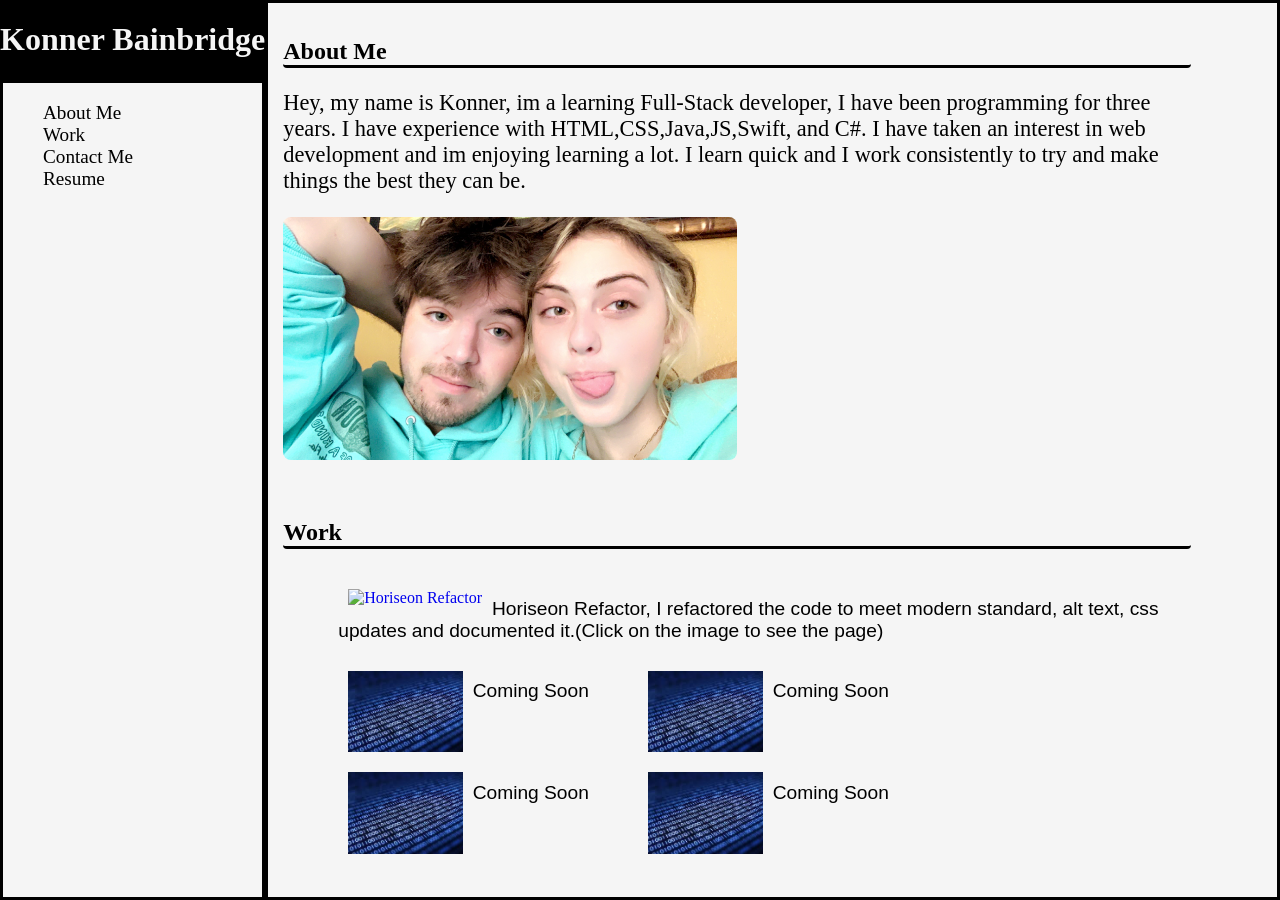
==== Konner's Portfolio/index.html @ 3e8d08d9 "Add files via upload" ====
<!DOCTYPE html>
<html lang="en">
  <head>
    <script src="https://kit.fontawesome.com/806ce7064a.js" crossorigin="anonymous"></script>
    <meta charset="UTF-8" />
    <meta name="viewport" content="width=device-width, initial-scale=1.0" />
    <title>Konner Bainbridge</title>
    <link rel="stylesheet" href="./assets/css/style.css" />
  </head>
  <body>
    <div id="left" class="column">
        <div class="top-left">
          <h1>Konner Bainbridge</h1>
        </div>
        <div class="bottom">
          <nav>
            <ul class="nav-ul">
              <li><a id="resume-download" href="#About-Me">About Me</a></li>
              <li><a id="resume-download" href="#Work">Work</a></li>
              <li><a id="resume-download" href="#Contact-Me">Contact Me</a></li>
              <li ><a id="resume-download" href="assets\Konner Bainbridge Resume.docx" download>Resume<i class="fas fa-arrow-down"></i></a></li>

            </ul>
          </nav>
        </div>
    </div>
    <div id="right" class="column">
        <div class="bottom">
          <div class="About-Me" id="About-Me">
            <section>
          <h2>About Me</h2>
          <p>Hey, my name is Konner, im a learning Full-Stack developer, I have been programming for three years.
            I have experience with HTML,CSS,Java,JS,Swift, and C#. I have taken an interest in web development and 
            im enjoying learning a lot. I learn quick and I work consistently to try and make things the best they can be.
          </p>
          <img src="assets\KonnerB.JPG" alt="Picture of Konner Bainrbidge" id="photo">
        </section>
        </div>
        <div class="Work" id="Work">
          <section>
          <h2>Work</h2>
          <div class="row">
          <ul>
            <div class="column-img">
            <li>
              <a href="https://blingbi.github.io/Msu-Bootcamp/Horiseons%20Refactor/index.html"><img class="work-img" src="assets\social-media-marketing.jpg" alt="Horiseon Refactor" ></a>
              <p>Horiseon Refactor, I refactored the code to meet modern standard, alt text, css updates and documented it.(Click on the image to see the page) </p>
            </li>
            <li>
              <a href="github pages link"><img class="work-img" src="assets\placeholder.jpg" alt="placeholder" ></a>
              <p>Coming Soon</p>
            </li>
            <li>
              <a href="github pages link"><img class="work-img" src="assets\placeholder.jpg" alt="placeholder" ></a>
              <p>Coming Soon</p>
            </li>
            <li>
              <a href="github pages link"><img class="work-img" src="assets\placeholder.jpg" alt="placeholder" ></a>
              <p>Coming Soon</p>
            </li>
            <li>
              <a href="github pages link"><img class="work-img" src="assets\placeholder.jpg" alt="placeholder" ></a>
              <p>Coming Soon</p>
            </li>
          </div>
          </ul>
        </div>
        </section>
        </div>
        <div class="Contact-Me ul" id="Contact-Me">
          <h2>Contact Me</h2>
          <ul class="Contact-Me-ul">
            <li>
              <p>Email: Konnerb2002@gmail.com</p>
            </li>
            <li>
              <p>Phone: 989-992-9913</p>
            </li>
            <li>
              <a href="https://github.com/Blingbi">GitHub</a>
            </li>
          </ul>
        </div>
        <div class="footer">
          <h4>Made By Konner Bainbridge</h4>
          <p>
              &copy; 2021.
          </p>
      </div>
    </div>
</body>
---- Konner's Portfolio/assets/css/style.css ----
html {
    height: 100%;
}

body {
    height: 100%;   
    overflow: hidden;  
    margin: 0px;  
    display: flex;  
    box-sizing: border-box;
}
section {
	text-align: center;
	background-color: whitesmoke;
	width: 90%;
	padding: 15px;
	margin-bottom: 5px;
	display: inline-block;
	text-align: left;
    vertical-align: top;
}
.column {
    height: 100%; 
    display: inline-flex;
    flex-direction: column;  
}
#right{
    background-color: whitesmoke;
}
#left {
    flex-shrink: 0;  
}

.top-left {
    flex-shrink: 0;
    background-color: rgb(0, 0, 0);
}
.top-left h1{
   color: whitesmoke;
}
.top-right {
    text-align: center;
    background-color: whitesmoke;
    flex-shrink: 0;
    display: inline-block;
}
.bottom {
    border-style: solid;
    flex-grow: 1;  
    overflow-y: auto;  
    background-color: whitesmoke;
    display: inline-block;
}
#resume-download{
    color: black;
    text-decoration: none;
}
#photo{
    max-height: 50%;
    max-width: 50%;
    border-radius: 8px;
}
.nav-ul {
    list-style: none;
    color: black;
    font-size: 120%;
    text-align: left;
    float: left;
    text-decoration: none;
}
.About-Me h2{
     border-bottom:3px solid black ;
     border-radius: 4px;
}
.About-Me p{
    font-size: 140%;
}
.Work p{
    font-size: 120%;
    color: black;
    font-family: 'Trebuchet MS', 'Lucida Sans Unicode', 'Lucida Grande', 'Lucida Sans', Arial, sans-serif;  
}
.Work ul{
    margin: 10px;
    display: inline-block;
    list-style: none;
}
.Work h2{
    border-bottom:3px solid black ;
    border-radius: 4px;
}
.Work li {
    display: inline-block;
    vertical-align: top;
    height: 100%;
    margin: 0 5px
  }
.work-img{
    padding: 10px;
    float: left;
    border-radius: 8px;
    max-width: 40%;
    max-height: 10%;
  }
.Contact-Me h2{
    border-bottom:3px solid black ;
    border-radius: 4px;
}
.Contact-Me-ul{
    list-style: none;
    color: black;
    font-size: 120%;
    text-align: left;
    float: left;

}
.footer {
    border-radius: 4px;
    border-top:3px solid black ;
    padding: 30px;
    clear: both;
    font-family: 'Trebuchet MS', 'Lucida Sans Unicode', 'Lucida Grande', 'Lucida Sans', Arial, sans-serif;
    text-align: center;
}
/*set styling for header in footer*/
.footer h4 {
    font-size: 20px;
}
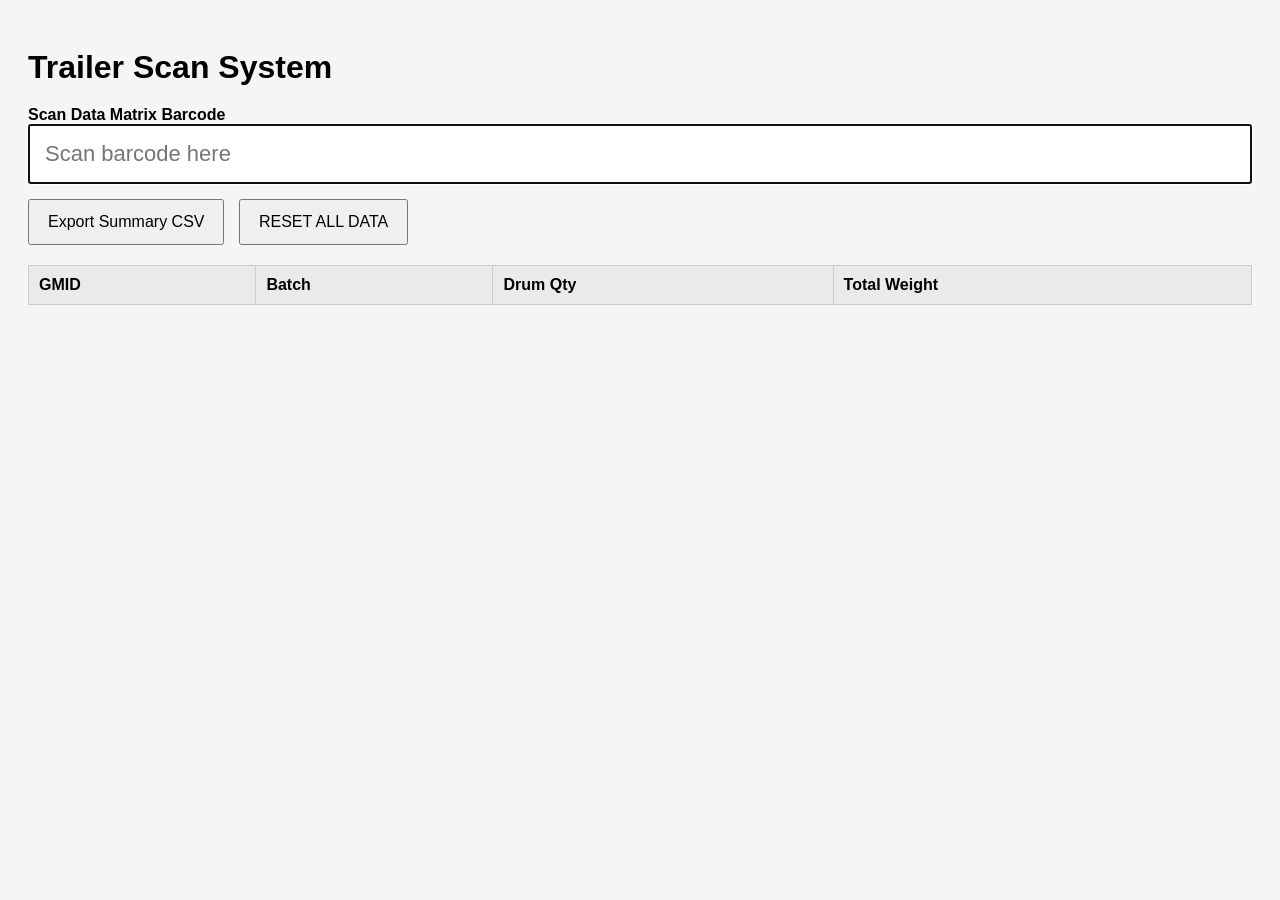
==== commit fc9f1e19: "Update index.html" ====
--- a/Konner's Portfolio/index.html
+++ b/Konner's Portfolio/index.html
@@ -1,91 +1,236 @@
-<!DOCTYPE html>
-<html lang="en">
-  <head>
-    <script src="https://kit.fontawesome.com/806ce7064a.js" crossorigin="anonymous"></script>
-    <meta charset="UTF-8" />
-    <meta name="viewport" content="width=device-width, initial-scale=1.0" />
-    <title>Konner Bainbridge</title>
-    <link rel="stylesheet" href="./assets/css/style.css" />
-  </head>
-  <body>
-    <div id="left" class="column">
-        <div class="top-left">
-          <h1>Konner Bainbridge</h1>
-        </div>
-        <div class="bottom">
-          <nav>
-            <ul class="nav-ul">
-              <li><a id="resume-download" href="#About-Me">About Me</a></li>
-              <li><a id="resume-download" href="#Work">Work</a></li>
-              <li><a id="resume-download" href="#Contact-Me">Contact Me</a></li>
-              <li ><a id="resume-download" href="assets\Konner Bainbridge Resume.docx" download>Resume<i class="fas fa-arrow-down"></i></a></li>
-
-            </ul>
-          </nav>
-        </div>
-    </div>
-    <div id="right" class="column">
-        <div class="bottom">
-          <div class="About-Me" id="About-Me">
-            <section>
-          <h2>About Me</h2>
-          <p>Hey, my name is Konner, im a learning Full-Stack developer, I have been programming for three years.
-            I have experience with HTML,CSS,Java,JS,Swift, and C#. I have taken an interest in web development and 
-            im enjoying learning a lot. I learn quick and I work consistently to try and make things the best they can be.
-          </p>
-          <img src="assets\KonnerB.JPG" alt="Picture of Konner Bainrbidge" id="photo">
-        </section>
-        </div>
-        <div class="Work" id="Work">
-          <section>
-          <h2>Work</h2>
-          <div class="row">
-          <ul>
-            <div class="column-img">
-            <li>
-              <a href="https://blingbi.github.io/Msu-Bootcamp/Horiseons%20Refactor/index.html"><img class="work-img" src="assets\social-media-marketing.jpg" alt="Horiseon Refactor" ></a>
-              <p>Horiseon Refactor, I refactored the code to meet modern standard, alt text, css updates and documented it.(Click on the image to see the page) </p>
-            </li>
-            <li>
-              <a href="github pages link"><img class="work-img" src="assets\placeholder.jpg" alt="placeholder" ></a>
-              <p>Coming Soon</p>
-            </li>
-            <li>
-              <a href="github pages link"><img class="work-img" src="assets\placeholder.jpg" alt="placeholder" ></a>
-              <p>Coming Soon</p>
-            </li>
-            <li>
-              <a href="github pages link"><img class="work-img" src="assets\placeholder.jpg" alt="placeholder" ></a>
-              <p>Coming Soon</p>
-            </li>
-            <li>
-              <a href="github pages link"><img class="work-img" src="assets\placeholder.jpg" alt="placeholder" ></a>
-              <p>Coming Soon</p>
-            </li>
-          </div>
-          </ul>
-        </div>
-        </section>
-        </div>
-        <div class="Contact-Me ul" id="Contact-Me">
-          <h2>Contact Me</h2>
-          <ul class="Contact-Me-ul">
-            <li>
-              <p>Email: Konnerb2002@gmail.com</p>
-            </li>
-            <li>
-              <p>Phone: 989-992-9913</p>
-            </li>
-            <li>
-              <a href="https://github.com/Blingbi">GitHub</a>
-            </li>
-          </ul>
-        </div>
-        <div class="footer">
-          <h4>Made By Konner Bainbridge</h4>
-          <p>
-              &copy; 2021.
-          </p>
-      </div>
-    </div>
-</body>+<!DOCTYPE html>
+<html lang="en">
+<head>
+<meta charset="UTF-8">
+<meta name="viewport" content="width=device-width, initial-scale=1.0">
+
+<title>Trailer Scan System</title>
+
+<style>
+    body {
+        font-family: Arial, sans-serif;
+        padding: 20px;
+        background-color: #f5f5f5;
+    }
+
+    h1 {
+        margin-bottom: 20px;
+    }
+
+    input {
+        width: 100%;
+        padding: 15px;
+        font-size: 22px;
+        box-sizing: border-box;
+        margin-bottom: 15px;
+    }
+
+    button {
+        padding: 12px 18px;
+        font-size: 16px;
+        margin-right: 10px;
+        cursor: pointer;
+    }
+
+    table {
+        width: 100%;
+        border-collapse: collapse;
+        background: white;
+        margin-top: 20px;
+    }
+
+    th, td {
+        border: 1px solid #ccc;
+        padding: 10px;
+        text-align: left;
+    }
+
+    th {
+        background-color: #eaeaea;
+    }
+
+    .status {
+        margin-top: 15px;
+        font-weight: bold;
+    }
+</style>
+</head>
+
+<body>
+
+<h1>Trailer Scan System</h1>
+
+<label><strong>Scan Data Matrix Barcode</strong></label>
+<input type="text" id="scanInput" autofocus placeholder="Scan barcode here">
+
+<button onclick="exportCSV()">Export Summary CSV</button>
+<button onclick="resetData()">RESET ALL DATA</button>
+
+<div class="status" id="status"></div>
+
+<table>
+    <thead>
+        <tr>
+            <th>GMID</th>
+            <th>Batch</th>
+            <th>Drum Qty</th>
+            <th>Total Weight</th>
+        </tr>
+    </thead>
+    <tbody id="summaryTable"></tbody>
+</table>
+
+<script>
+
+const scanInput = document.getElementById("scanInput");
+const summaryTable = document.getElementById("summaryTable");
+const statusDiv = document.getElementById("status");
+
+let data = {};
+
+scanInput.addEventListener("keydown", function(e) {
+
+    if (e.key === "Enter") {
+
+        e.preventDefault();
+
+        const scan = scanInput.value.trim();
+
+        if (!scan) return;
+
+        processScan(scan);
+
+        scanInput.value = "";
+    }
+});
+
+function processScan(scan) {
+
+    /*
+    EXPECTED DATA EXAMPLES:
+    4133965 H052Q3P059 525
+    OR
+    4133965|H052Q3P059|525
+    */
+
+    let gmid = "";
+    let batch = "";
+    let weight = 0;
+
+    // Replace separators with spaces
+    let cleaned = scan.replace(/\|/g, " ");
+
+    // Split into chunks
+    let parts = cleaned.split(/\s+/);
+
+    // Find GMID (7 digit number)
+    for (let part of parts) {
+
+        if (/^\d{7}$/.test(part)) {
+            gmid = part;
+        }
+
+        // Batch pattern example:
+        // H052Q3P059
+        if (/^[A-Z]\d{3}[A-Z]\d[A-Z]\d{3}$/i.test(part)) {
+            batch = part.toUpperCase();
+        }
+
+        // Weight
+        if (/^\d+(\.\d+)?$/.test(part) && part !== gmid) {
+            weight = parseFloat(part);
+        }
+    }
+
+    if (!gmid || !batch || !weight) {
+
+        statusDiv.innerText =
+            "Could not parse barcode data";
+
+        return;
+    }
+
+    const key = gmid + "|" + batch;
+
+    if (!data[key]) {
+
+        data[key] = {
+            gmid: gmid,
+            batch: batch,
+            qty: 0,
+            totalWeight: 0
+        };
+    }
+
+    data[key].qty += 1;
+    data[key].totalWeight += weight;
+
+    renderSummary();
+
+    statusDiv.innerText =
+        `Scanned GMID ${gmid} | Batch ${batch}`;
+}
+
+function renderSummary() {
+
+    summaryTable.innerHTML = "";
+
+    for (let key in data) {
+
+        let item = data[key];
+
+        const row = summaryTable.insertRow();
+
+        row.insertCell(0).innerText = item.gmid;
+        row.insertCell(1).innerText = item.batch;
+        row.insertCell(2).innerText = item.qty;
+        row.insertCell(3).innerText =
+            item.totalWeight.toFixed(2);
+    }
+}
+
+function exportCSV() {
+
+    let csv =
+        "GMID,Batch,DrumQty,TotalWeight\n";
+
+    for (let key in data) {
+
+        let item = data[key];
+
+        csv +=
+            `${item.gmid},${item.batch},${item.qty},${item.totalWeight.toFixed(2)}\n`;
+    }
+
+    const blob =
+        new Blob([csv], { type: "text/csv" });
+
+    const url =
+        URL.createObjectURL(blob);
+
+    const a =
+        document.createElement("a");
+
+    a.href = url;
+    a.download = "trailer_summary.csv";
+
+    a.click();
+}
+
+function resetData() {
+
+    if (confirm("Clear all scanned data?")) {
+
+        data = {};
+
+        summaryTable.innerHTML = "";
+
+        statusDiv.innerText =
+            "All scan data cleared";
+    }
+}
+
+</script>
+
+</body>
+</html>
